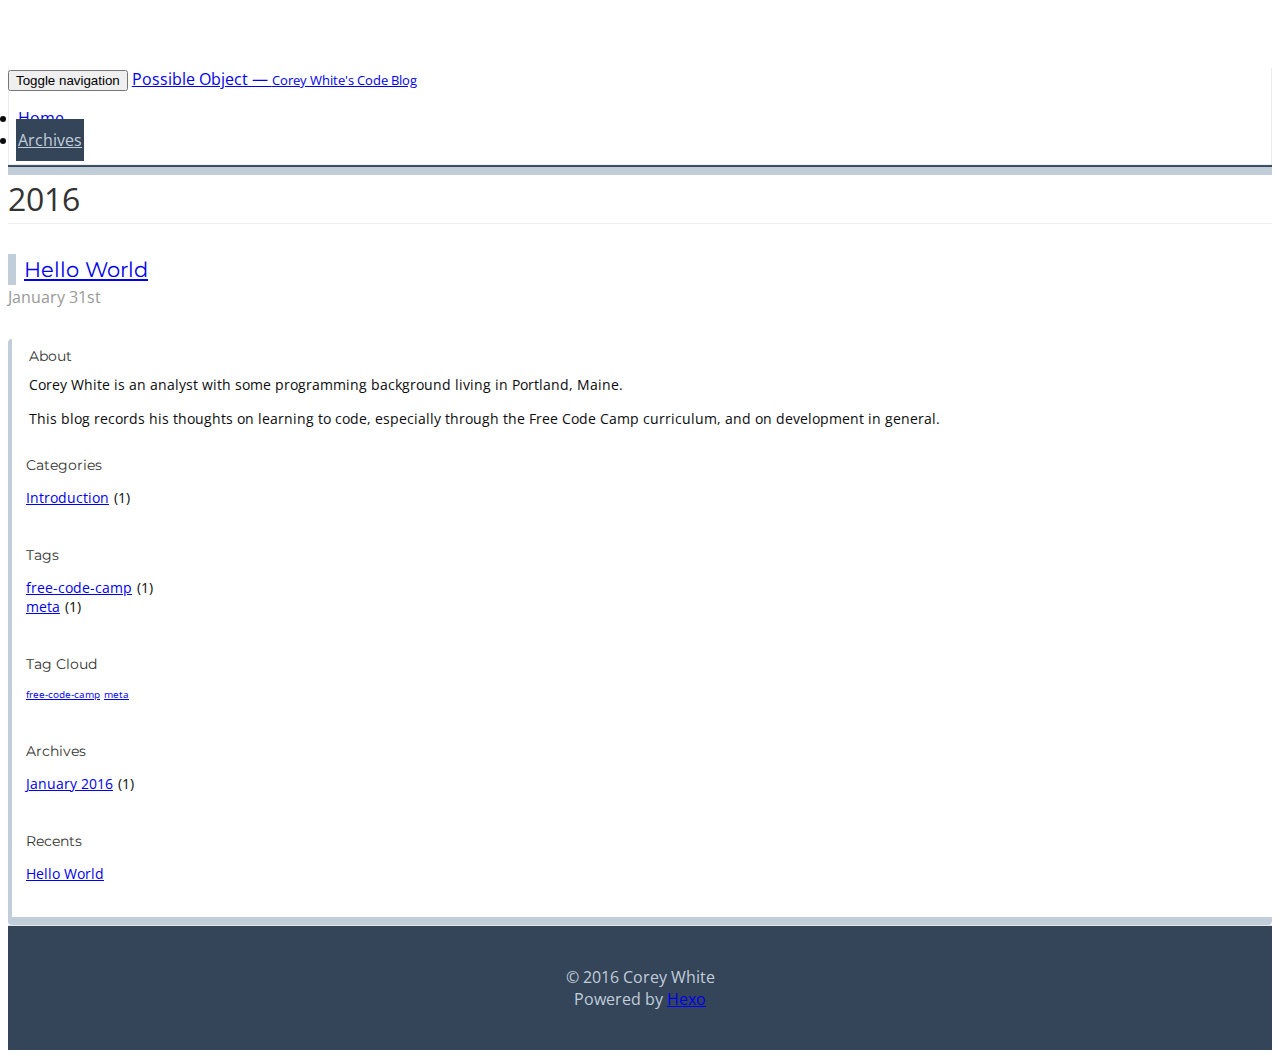
==== archives/index.html @ fc4d90ec "Site updated: 2016-01-31 21:36:18" ====
<!DOCTYPE html>
<html>
<head>
  <meta charset="utf-8">
  
  <title>Archives | Possible Object</title>
  <meta name="viewport" content="width=device-width, initial-scale=1, maximum-scale=1">
  <meta name="description" content="My thoughts and notes on development and learning to code, especially through the Free Code Camp Curriculum.">
<meta property="og:type" content="website">
<meta property="og:title" content="Possible Object">
<meta property="og:url" content="http://coreywhite.github.io/archives/index.html">
<meta property="og:site_name" content="Possible Object">
<meta property="og:description" content="My thoughts and notes on development and learning to code, especially through the Free Code Camp Curriculum.">
<meta name="twitter:card" content="summary">
<meta name="twitter:title" content="Possible Object">
<meta name="twitter:description" content="My thoughts and notes on development and learning to code, especially through the Free Code Camp Curriculum.">
  
    <link rel="alternate" href="/atom.xml" title="Possible Object" type="application/atom+xml">
  
  
  
    <link href='https://fonts.googleapis.com/css?family=Open+Sans|Montserrat|Source+Code+Pro' rel='stylesheet' type='text/css'>
  

  <link rel="stylesheet" href="https://maxcdn.bootstrapcdn.com/bootstrap/3.3.6/css/bootstrap.min.css" integrity="sha384-1q8mTJOASx8j1Au+a5WDVnPi2lkFfwwEAa8hDDdjZlpLegxhjVME1fgjWPGmkzs7" crossorigin="anonymous">

  <link rel="stylesheet" href="https://maxcdn.bootstrapcdn.com/font-awesome/4.5.0/css/font-awesome.min.css" integrity="sha384-XdYbMnZ/QjLh6iI4ogqCTaIjrFk87ip+ekIjefZch0Y+PvJ8CDYtEs1ipDmPorQ+" crossorigin="anonymous">

  <link rel="stylesheet" href="/css/styles.css" type="text/css">
  

</head>

<body>
  <nav class="navbar navbar-default navbar-fixed-top">
  <div class="container">
    <!-- Brand and toggle get grouped for better mobile display -->
    <div class="navbar-header">
      <button type="button" class="navbar-toggle collapsed" data-toggle="collapse" data-target="#main-menu-navbar" aria-expanded="false">
        <span class="sr-only">Toggle navigation</span>
        <span class="icon-bar"></span>
        <span class="icon-bar"></span>
        <span class="icon-bar"></span>
      </button>
      
        <a class="navbar-brand" href="/">Possible Object &mdash; <small>Corey White's Code Blog</small></a>
      
    </div>

    <!-- Collect the nav links, forms, and other content for toggling -->
    <div class="collapse navbar-collapse" id="main-menu-navbar">
      <ul class="nav navbar-nav navbar-right">
        
          <li class="">
            <a href="/index.html">Home</a>
          </li>
        
          <li class="active">
            <a href="/archives/">Archives</a>
          </li>
        
      </ul>

      <!--
      <ul class="nav navbar-nav navbar-right">
        
          <li><a href="/atom.xml" title="RSS Feed"><i class="fa fa-rss"></i></a></li>
        
      </ul>
      -->
    </div><!-- /.navbar-collapse -->
  </div><!-- /.container-fluid -->
</nav>

  <!-- <header class="blog-header">
  <h1 class="blog-title">Possible Object</h1>
  
    <p class="lead blog-description">Corey White&#39;s Code Blog</p>
  
</header> -->

  <div class="container">
    <div class="row">
        <div class="col-sm-8 blog-main">
          
  
  
    
    
      
      
      <section class="archives-wrap">
        <div class="archive-year-wrap">
          <a href="/archives/2016" class="archive-year">2016</a>
        </div>
        <div class="archives">
    
    <article class="archive-article archive-type-post">
  <header class="archive-article-header">
    
  
    <h1 itemprop="name">
      <a class="archive-article-title" href="/2016/01/31/Hello-World/">Hello World</a>
    </h1>
  


    <div class="article-datetime">
  <a href="/2016/01/31/Hello-World/" class="archive-article-date"><time datetime="2016-02-01T01:34:34.000Z" itemprop="datePublished">January 31st</time></a>
</div>

  </header>
</article>

  
  
    </div></section>
  




        </div>
        <div class="col-sm-3 col-sm-offset-1 blog-sidebar">
          
  <div class="sidebar-module sidebar-module-inset">
  <h4>About</h4>
  <p>Corey White is an analyst with some programming background living in Portland, Maine.</p> <p>This blog records his thoughts on learning to code, especially through the Free Code Camp curriculum, and on development in general.</p>

</div>


  
  <div class="sidebar-module">
    <h4>Categories</h4>
    <ul class="sidebar-module-list"><li class="sidebar-module-list-item"><a class="sidebar-module-list-link" href="/categories/Introduction/">Introduction</a><span class="sidebar-module-list-count">1</span></li></ul>
  </div>



  
  <div class="sidebar-module">
    <h4>Tags</h4>
    <ul class="sidebar-module-list"><li class="sidebar-module-list-item"><a class="sidebar-module-list-link" href="/tags/free-code-camp/">free-code-camp</a><span class="sidebar-module-list-count">1</span></li><li class="sidebar-module-list-item"><a class="sidebar-module-list-link" href="/tags/meta/">meta</a><span class="sidebar-module-list-count">1</span></li></ul>
  </div>



  
  <div class="sidebar-module">
    <h4>Tag Cloud</h4>
    <p class="tagcloud">
      <a href="/tags/free-code-camp/" style="font-size: 10px;">free-code-camp</a> <a href="/tags/meta/" style="font-size: 10px;">meta</a>
    </p>
  </div>


  
  <div class="sidebar-module">
    <h4>Archives</h4>
    <ul class="sidebar-module-list"><li class="sidebar-module-list-item"><a class="sidebar-module-list-link" href="/archives/2016/01/">January 2016</a><span class="sidebar-module-list-count">1</span></li></ul>
  </div>



  
  <div class="sidebar-module">
    <h4>Recents</h4>
    <ul class="sidebar-module-list">
      
        <li>
          <a href="/2016/01/31/Hello-World/">Hello World</a>
        </li>
      
    </ul>
  </div>



        </div>
    </div>
  </div>
  <footer class="blog-footer">
  <div class="container">
    <div id="footer-info" class="inner">
      &copy; 2016 Corey White<br>
      Powered by <a href="http://hexo.io/" target="_blank">Hexo</a>
    </div>
  </div>
</footer>

  

<script src="https://ajax.googleapis.com/ajax/libs/jquery/2.1.4/jquery.min.js" integrity="sha384-8gBf6Y4YYq7Jx97PIqmTwLPin4hxIzQw5aDmUg/DDhul9fFpbbLcLh3nTIIDJKhx" crossorigin="anonymous"></script>

<script src="https://maxcdn.bootstrapcdn.com/bootstrap/3.3.6/js/bootstrap.min.js" integrity="sha384-0mSbJDEHialfmuBBQP6A4Qrprq5OVfW37PRR3j5ELqxss1yVqOtnepnHVP9aJ7xS" crossorigin="anonymous"></script>



<script src="/js/script.js" type="text/javascript"></script>

</body>
</html>
---- css/styles.css ----
/* Concatenates the stylesheet files */
/**
 * Base Hexo and Theme styles
 *
 * This stylesheet is meant to give a baseline style
 * for the built-in Hexo tags and theme markdown. They shouldn't need
 * to change as often as the styles in `custom.css` (in theory).
 */

/* Globals */

.left, .alignleft {
  float: left;
}
.right, .alignright {
  float: right;
}

/* Sidebar */

.sidebar-module-list-count {
  padding-left: 5px;
}
.sidebar-module-list-count:before { content: "("; }
.sidebar-module-list-count:after { content: ")"; }

/* Articles */

.article-entry {
  overflow: hidden; /* fixes problems on small width devices */
}

.article-meta {
  margin-bottom: 20px;
}
.article-meta > * {
  display: inline-block;
  margin-right: 15px;
}

.article-date:before,
.article-author:before,
.article-category-link:before {
  display: inline-block;
  font-family: FontAwesome;
  margin-right: 0.25em;
  text-rendering: auto;
  -webkit-font-smoothing: antialiased;
}
.article-date:before { content: "\f073"; }
.article-author:before { content: "\f007"; }
.article-category-link:before { content: "\f07b"; }

/* blockquote */
.article-entry blockquote footer cite {
  display: inline-block;
}
.article-entry blockquote footer cite::before {
  content: "~";
  padding: 0px 0.5em;
}

.article-entry .pullquote.right {
  margin-right: 0.5em;
  margin-left: 1em;
}
.article-entry .pullquote {
  text-align: left;
  width: 45%;
  margin: 0;
}

/* article tags */
.article-tag-list {
  margin: 0;
  padding: 0;
  list-style-type: none;
}
.article-tag-list-item {
  display: inline-block;
  margin-right: 15px;
}
.article-tag-list-link:before {
  display: inline-block;
  font-family: FontAwesome;
  content: "\f02b";
  margin-right: 0.25em;
  text-rendering: auto;
  -webkit-font-smoothing: antialiased;
}

.article-footer {
  border-top: 1px solid #eee;
  padding-top: 15px;
}

.article-comment-link { display: inline-block; }
.article-share-link {
  cursor: pointer;
  float: right;
  margin-left: 20px;
}

/* prev/next navigation between articles */
#article-nav {
  margin-top: 30px;
}
#article-nav>li {
  padding: 2px;
  font-size: 0.8em;
}
#article-nav>li>a {
  border: 1px solid #337ab7;
}
#article-nav>li>a:hover {
  border: 1px solid #23527c;
}
.article-nav-link-wrap .fa {
  margin: 4px 0;
}

/* article media */

.article-entry img,
.article-entry video {
  max-width: 100%;
  height: auto;
  display: block;
  margin: auto;
}
.article-entry .caption {
  color: #999;
  display: block;
  font-size: 0.9em;
  margin-top: 0.5em;
  position: relative;
  text-align: center;
}
.article-entry .video-container {
  position: relative;
  padding-top: 56.25%;
  height: 0;
  overflow: hidden;
}
.article-entry .video-container iframe,
.article-entry .video-container object,
.article-entry .video-container embed {
  position: absolute;
  top: 0;
  left: 0;
  width: 100%;
  height: 100%;
  margin-top: 0;
}

.article-gallery {
  padding-top: 15px;
  border-top: 1px solid #eee;
}

/* Archives */

.archive-year-wrap {
  border-bottom: 1px solid #eee;
  font-size: 2em;
}
.archive-article {
  margin: 30px 0;
}
.archive-article h1 {
  margin: 0;
  font-size: 1.3em;
}

/** Callout Styles */

.bs-callout {
  padding: 20px;
  margin: 20px 0;
  border: 1px solid #eee;
  border-left-width: 5px;
  border-radius: 3px;
}
.bs-callout h4,
.bs-callout .fa {
  margin-top: 0;
  margin-bottom: 5px;
}
.bs-callout p:last-child {
  margin-bottom: 0;
}
.bs-callout code {
  border-radius: 3px;
}
.bs-callout+.bs-callout {
  margin-top: -5px;
}
.bs-callout-default {
  border-left-color: #777;
}
.bs-callout-default h4,
.bs-callout-default .fa {
  color: #777;
}
.bs-callout-primary {
  border-left-color: #428bca;
}
.bs-callout-primary h4,
.bs-callout-primary .fa {
  color: #428bca;
}
.bs-callout-success {
  border-left-color: #5cb85c;
}
.bs-callout-success h4,
.bs-callout-success .fa {
  color: #5cb85c;
}
.bs-callout-danger {
  border-left-color: #d9534f;
}
.bs-callout-danger h4,
.bs-callout-danger .fa {
  color: #d9534f;
}
.bs-callout-warning {
  border-left-color: #f0ad4e;
}
.bs-callout-warning h4,
.bs-callout-warning .fa {
  color: #f0ad4e;
}
.bs-callout-info {
  border-left-color: #5bc0de;
}
.bs-callout-info h4,
.bs-callout-info .fa {
  color: #5bc0de;
}

/*
 * Social media sharing module
 */
.article-share-box {
  position: absolute;
  display: none;
  background: #fff;
  -webkit-box-shadow: 1px 2px 10px rgba(0,0,0,0.2);
  box-shadow: 1px 2px 10px rgba(0,0,0,0.2);
  -webkit-border-radius: 3px;
  border-radius: 3px;
  margin-left: -145px;
  overflow: hidden;
  z-index: 1;
}
.article-share-box.on {
  display: block;
}
.article-share-input {
  width: 100%;
  background: none;
  -webkit-box-sizing: border-box;
  -moz-box-sizing: border-box;
  box-sizing: border-box;
  font: 14px "Helvetica Neue", Helvetica, Arial, sans-serif;
  padding: 0 15px;
  color: #555;
  outline: none;
  border: 1px solid #ddd;
  -webkit-border-radius: 3px 3px 0 0;
  border-radius: 3px 3px 0 0;
  height: 36px;
  line-height: 36px;
}
.article-share-links {
  zoom: 1;
  background: #eee;
  line-height: normal;
}
.article-share-links:before,
.article-share-links:after {
  content: "";
  display: table;
}
.article-share-links:after {
  clear: both;
}
.article-share-twitter,
.article-share-facebook,
.article-share-pinterest,
.article-share-google {
  width: 50px;
  height: 36px;
  display: block;
  float: left;
  position: relative;
  color: #999;
  text-shadow: 0 1px #fff;
}
.article-share-twitter:before,
.article-share-facebook:before,
.article-share-pinterest:before,
.article-share-google:before {
  font-size: 20px;
  font-family: FontAwesome;
  width: 20px;
  height: 20px;
  position: absolute;
  top: 50%;
  left: 50%;
  margin-top: -10px;
  margin-left: -10px;
  text-align: center;
}
.article-share-twitter:hover,
.article-share-facebook:hover,
.article-share-pinterest:hover,
.article-share-google:hover {
  color: #fff;
}
.article-share-twitter:before {
  content: "\f099";
}
.article-share-twitter:hover {
  background: #00aced;
  text-shadow: 0 1px #008abe;
}
.article-share-facebook:before {
  content: "\f09a";
}
.article-share-facebook:hover {
  background: #3b5998;
  text-shadow: 0 1px #2f477a;
}
.article-share-pinterest:before {
  content: "\f0d2";
}
.article-share-pinterest:hover {
  background: #cb2027;
  text-shadow: 0 1px #a21a1f;
}
.article-share-google:before {
  content: "\f0d5";
}
.article-share-google:hover {
  background: #dd4b39;
  text-shadow: 0 1px #be3221;
}

/** Highlight.js Styles (Syntax Highlighting) */

.highlight {
  display: block;
  background: white;
  color: #333333;
  overflow-x: auto;
  margin-bottom: 15px;
}

.highlight .gutter pre {
  border: 0;
  text-align: right;
  padding-right: 10px;
  background-color: transparent;
}
.highlight .code {
  width: 100%;
}

.highlight figcaption {
  font-size: .8em;
  color: #999;
}
.highlight figcaption a {
  float: right;
}

.highlight table {
  margin: 0;
  width: 100%;
}

.highlight pre {
  margin: 0;
  background-color: #eeeeee;
}

.highlight .comment,
.highlight .meta {
  color: #969896;
}

.highlight .string,
.highlight .value,
.highlight .variable,
.highlight .template-variable,
.highlight .strong,
.highlight .emphasis,
.highlight .quote,
.highlight .inheritance,
.highlight.ruby .symbol,
.highlight.xml .cdata {
  color: #df5000;
}

.highlight .keyword,
.highlight .selector-tag,
.highlight .type,
.highlight.javascript .function {
  color: #a71d5d;
}

.highlight .number,
.highlight .preprocessor,
.highlight .built_in,
.highlight .params,
.highlight .constant,
.highlight .literal,
.highlight .symbol,
.highlight .bullet,
.highlight .attribute,
.highlight.css .hexcolor {
  color: #0086b3;
}

.highlight .section,
.highlight .header,
.highlight .name,
.highlight .function,
.highlight.python .decorator,
.highlight.python .title,
.highlight.ruby .function .title,
.highlight.ruby .title .keyword,
.highlight.perl .sub,
.highlight.javascript .title,
.highlight.coffeescript .title {
  color: #63a35c;
}

.highlight .tag,
.highlight .regexp {
  color: #333333;
}

.highlight .title,
.highlight .attr,
.highlight .selector-id,
.highlight .selector-class,
.highlight .selector-attr,
.highlight .selector-pseudo,
.highlight.ruby .constant,
.highlight.xml .tag .title,
.highlight.xml .pi,
.highlight.xml .doctype,
.highlight.html .doctype,
.highlight.css .id,
.highlight.css .class,
.highlight.css .pseudo,
.highlight .class,
.highlight.ruby .class .title,
.highlight.css .rules .attribute {
  color: #795da3;
}

.highlight .addition {
  color: #55a532;
  background-color: #eaffea;
}

.highlight .deletion {
  color: #bd2c00;
  background-color: #ffecec;
}

.highlight .link {
  text-decoration: underline;
}

/**
 * Custom Bootstrap and Theme Overrides
 *
 * Bootstrap designers: Feel free to remove all of the styles in this
 * file to start a fresh new design. Most of the critical/functional
 * styles are found within the other CSS files, with this one included last.
 *
 * Bootstrap and Hexo markdown style overrides would typically happen here.
 */

/* Globals */

body {
  font-family: 'Open Sans', sans-serif;
  padding-top: 60px;
  /*background-color: #f9f9f9;*/
  color: #0B0B0E;
}

h1, .h1,
h2, .h2,
h3, .h3,
h4, .h4,
h5, .h5,
h6, .h6 {
  margin-top: 1em;
  margin-bottom: 15px;
  font-family: 'Montserrat', sans-serif;
  font-weight: normal;
  color: #333;
}

h1, .h1,
h2, .h2,
h3, .h3 {
  border-left: 8px solid #C1CED9;
  padding-left: 8px;
  margin-left: -16px;
}

p {
  margin: 0 0 15px;
}

code {
  font-size: 80%;
}

.fa { margin-right: 0.25em; }

/* Buttons */
.btn {
  border-radius: 30px;
}
.btn-primary {
  background-color: #428bca;
  border-color: #337ab7;
}
.nav-pills>li>a {
  border-radius: 30px;
}

/* Override Bootstrap's default container width */
@media (min-width: 1200px) {

}

/*
 * Masthead for nav
 */

.navbar {
  -webkit-box-shadow: inset 0 -2px 1px #344459;
          box-shadow: inset 0 -2px 1px #344459;
  border-bottom: 8px solid #C1CED9;
}

.navbar-default .navbar-nav>.active>a,
.navbar-default .navbar-nav>.active>a:focus,
.navbar-default .navbar-nav>.active>a:hover,
.navbar-default .navbar-nav>li>a:hover,
.navbar-default .navbar-nav>li>a:focus{
    margin: 0 -2px;
    border: solid #344459;
    border-width: 0 2px;
    color: #C1CED9;
    background-color: #344459;
}

@media (min-width: 768px) {
  .navbar {
    min-height: 40px;
  }

  .navbar-header .navbar-brand {
    padding-top: 10px;
    padding-bottom: 10px;
    height:40px;
    line-height: 20px;
  }

  #main-menu-navbar {
    margin-left: -30px;
  }

  .navbar-nav>li>a {
    padding-top: 10px;
    padding-bottom: 10px;
  }
  /** ^^^^^^^^^^^^^^^^^^^^^^^^^^^^^^^^^^^^^^^^^^^ */

}

/*
 * Blog header and description
 */

.blog-header {
}
.blog-title {
  margin-top: 30px;
  margin-bottom: 0;
  font-size: 60px;
  font-weight: normal;
}
.blog-description {
  font-size: 20px;
  color: #999;
}

/*
 * Main column and sidebar layout
 */

.blog-main {
  font-size: 16px;
  line-height: 1.5;
  padding: 0;
}
.blog-main > article:last-of-type {
  margin-bottom: 30px;

}

.blog-sidebar {
  border-left: 4px solid #C1CED9;
  border-bottom: 8px solid #C1CED9;
  border-radius: 4px;
  margin-top: 20px;
  padding-left: 24px;
}

/* Sidebar modules for boxing content */
.sidebar-module {
  font-size: 14px;
  padding: 5px;
  margin: 0 -15px 15px;
}
.sidebar-module h4 {
  margin-top: 0;
  margin-bottom: 10px;
}
.sidebar-module-inset {
  padding: 8px;
  border-radius: 2px;
}
.sidebar-module-inset p:last-child,
.sidebar-module-inset ul:last-child,
.sidebar-module-inset ol:last-child {
  margin-bottom: 0;
}

.sidebar-module-list {
  padding-left: 0;
  list-style: none;
}
.sidebar-module-list-child {
  padding-left: 25px;
}

/*
 * Blog posts
 */

.article {
  margin: 20px 0 40px 0;
  padding: 10px;
}

.article-header h1 {
  margin-top: 0;
  margin-bottom: 5px;
}
.article-header h1 a {
  color: #333;
}
.article-header h1 a:hover {
  color: #23527c;
  text-decoration: none;
}

.article-meta {
  margin-bottom: 20px;
  color: #999;
  font-size: 0.9em;
}
.article-meta > * {
  display: inline-block;
  margin-right: 15px;
}
.article-meta a {
  color: inherit;
}

.article-entry {
  overflow: visible;
}

.article-entry .article-more-link {
  margin: 15px 0;
}
.article-entry .thumbnail .caption {
  padding: 0;
}
.article-entry>*:last-child {
  margin-bottom: 15px;
}

/* article footer content */
.article-footer {
  font-size: 0.85em;
  border-top: 1px solid #eee;
  padding-top: 15px;
}
.article-footer:after { /* clearfix */
  content: " ";
  visibility: hidden;
  display: block;
  height: 0;
  clear: both;
}
.article-footer a {
  color: #999;
  text-decoration: none;
}
.article-footer a:hover {
  color: #666;
  text-decoration: underline;
}

/*
 * Archives
 */

.archives-wrap {
  margin-bottom: 30px;
}

.archive-year-wrap a,
.archive-article .article-datetime a {
  color: #333;
  text-decoration: none;
}

.archive-article .article-datetime a {
  color: #999;
  text-decoration: none;
}

/*
 * Pagination
 */
#page-nav {
  text-align: center;
}
#page-nav .pagination {
  margin-top: 0;
  margin-bottom: 30px;
}
#page-nav .pagination .active>* {
  background-color: #428bca;
  border-color: #428bca;
}
#page-nav .pagination>li:last-child>* {
  border-top-right-radius: 30px;
  border-bottom-right-radius: 30px;
}
#page-nav .pagination>li:first-child>* {
  border-top-left-radius: 30px;
  border-bottom-left-radius: 30px;
}

/*
 * Footer
 */
.blog-footer {
  padding: 40px 0;
  text-align: center;
  border-top: 1px solid #e5e5e5;
  color: #C1CED9;
  background-color: #344459;
}
.blog-footer p:last-child {
  margin-bottom: 0;
}
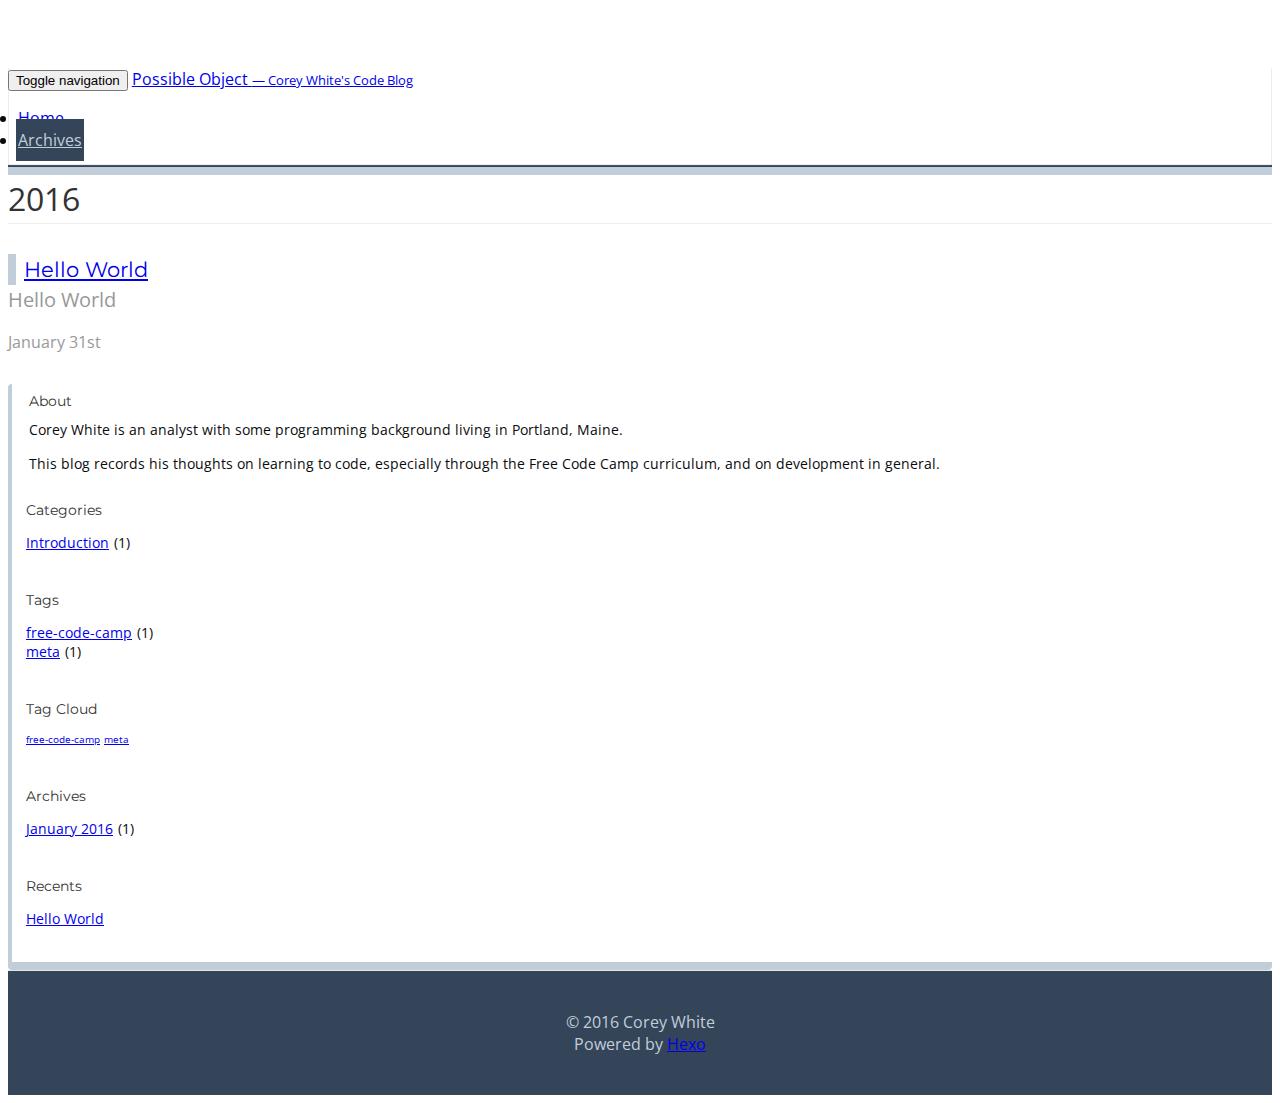
==== commit 21218531: "Site updated: 2016-02-01 21:46:17" ====
--- a/archives/index.html
+++ b/archives/index.html
@@ -43,7 +43,7 @@
         <span class="icon-bar"></span>
       </button>
       
-        <a class="navbar-brand" href="/">Possible Object &mdash; <small>Corey White's Code Blog</small></a>
+        <a class="navbar-brand" href="/">Possible Object <small class="hidden-xs">&mdash; Corey White's Code Blog</small></a>
       
     </div>
 
@@ -102,6 +102,9 @@
     <h1 itemprop="name">
       <a class="archive-article-title" href="/2016/01/31/Hello-World/">Hello World</a>
     </h1>
+    
+      <p class="lead blog-description">Hello World</p>
+    
   
 
 
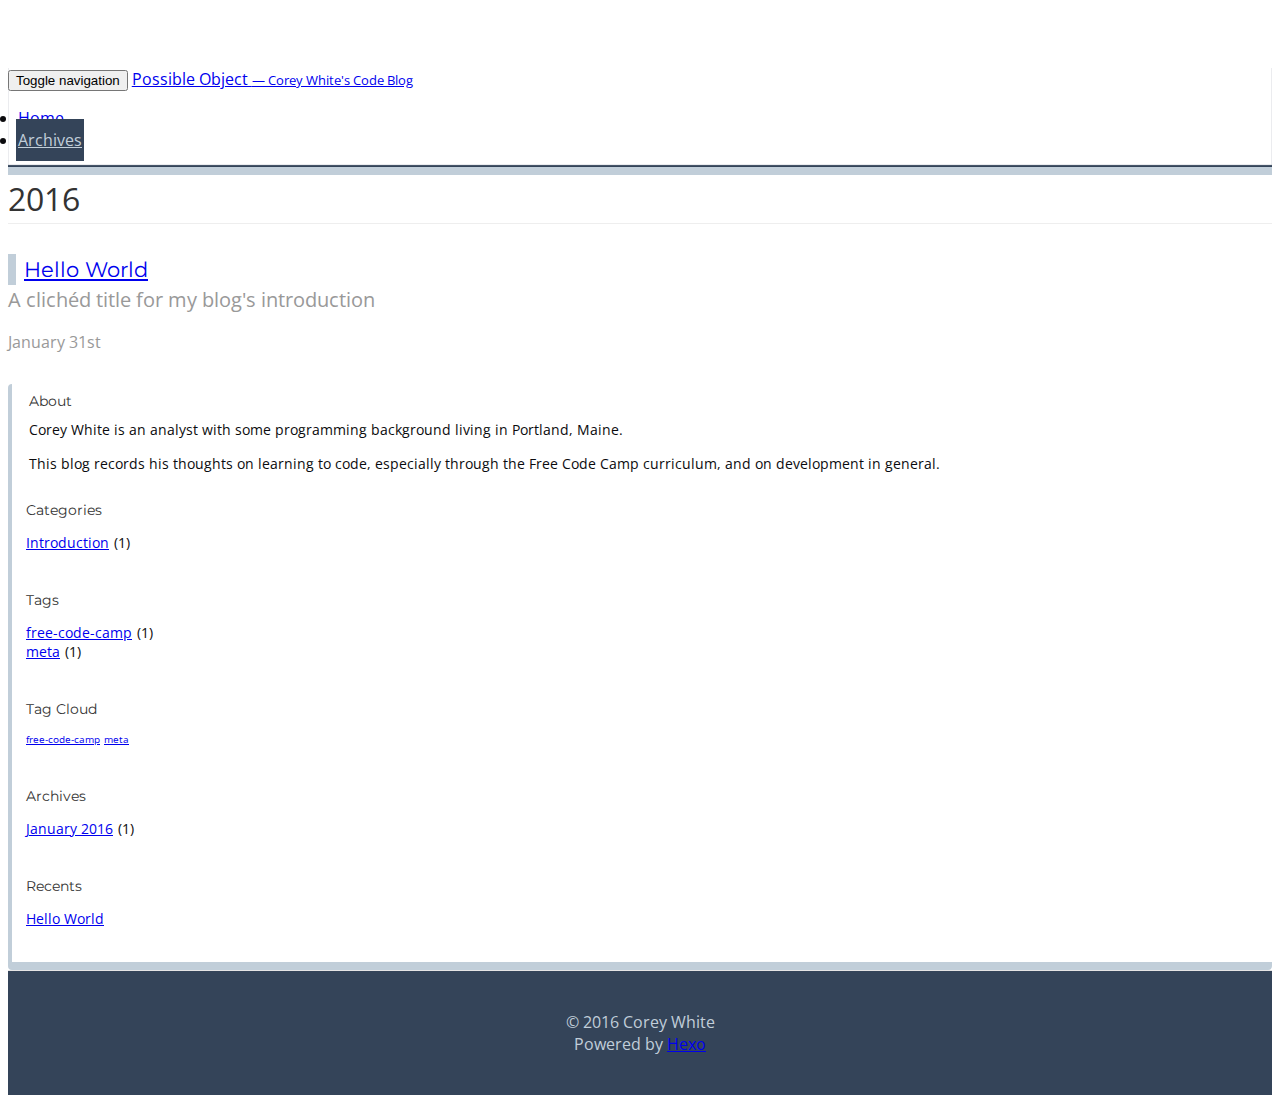
==== commit 501f7958: "Site updated: 2016-02-01 21:48:23" ====
--- a/archives/index.html
+++ b/archives/index.html
@@ -103,7 +103,7 @@
       <a class="archive-article-title" href="/2016/01/31/Hello-World/">Hello World</a>
     </h1>
     
-      <p class="lead blog-description">Hello World</p>
+      <p class="lead blog-description">A clichéd title for my blog&#39;s introduction</p>
     
   
 
